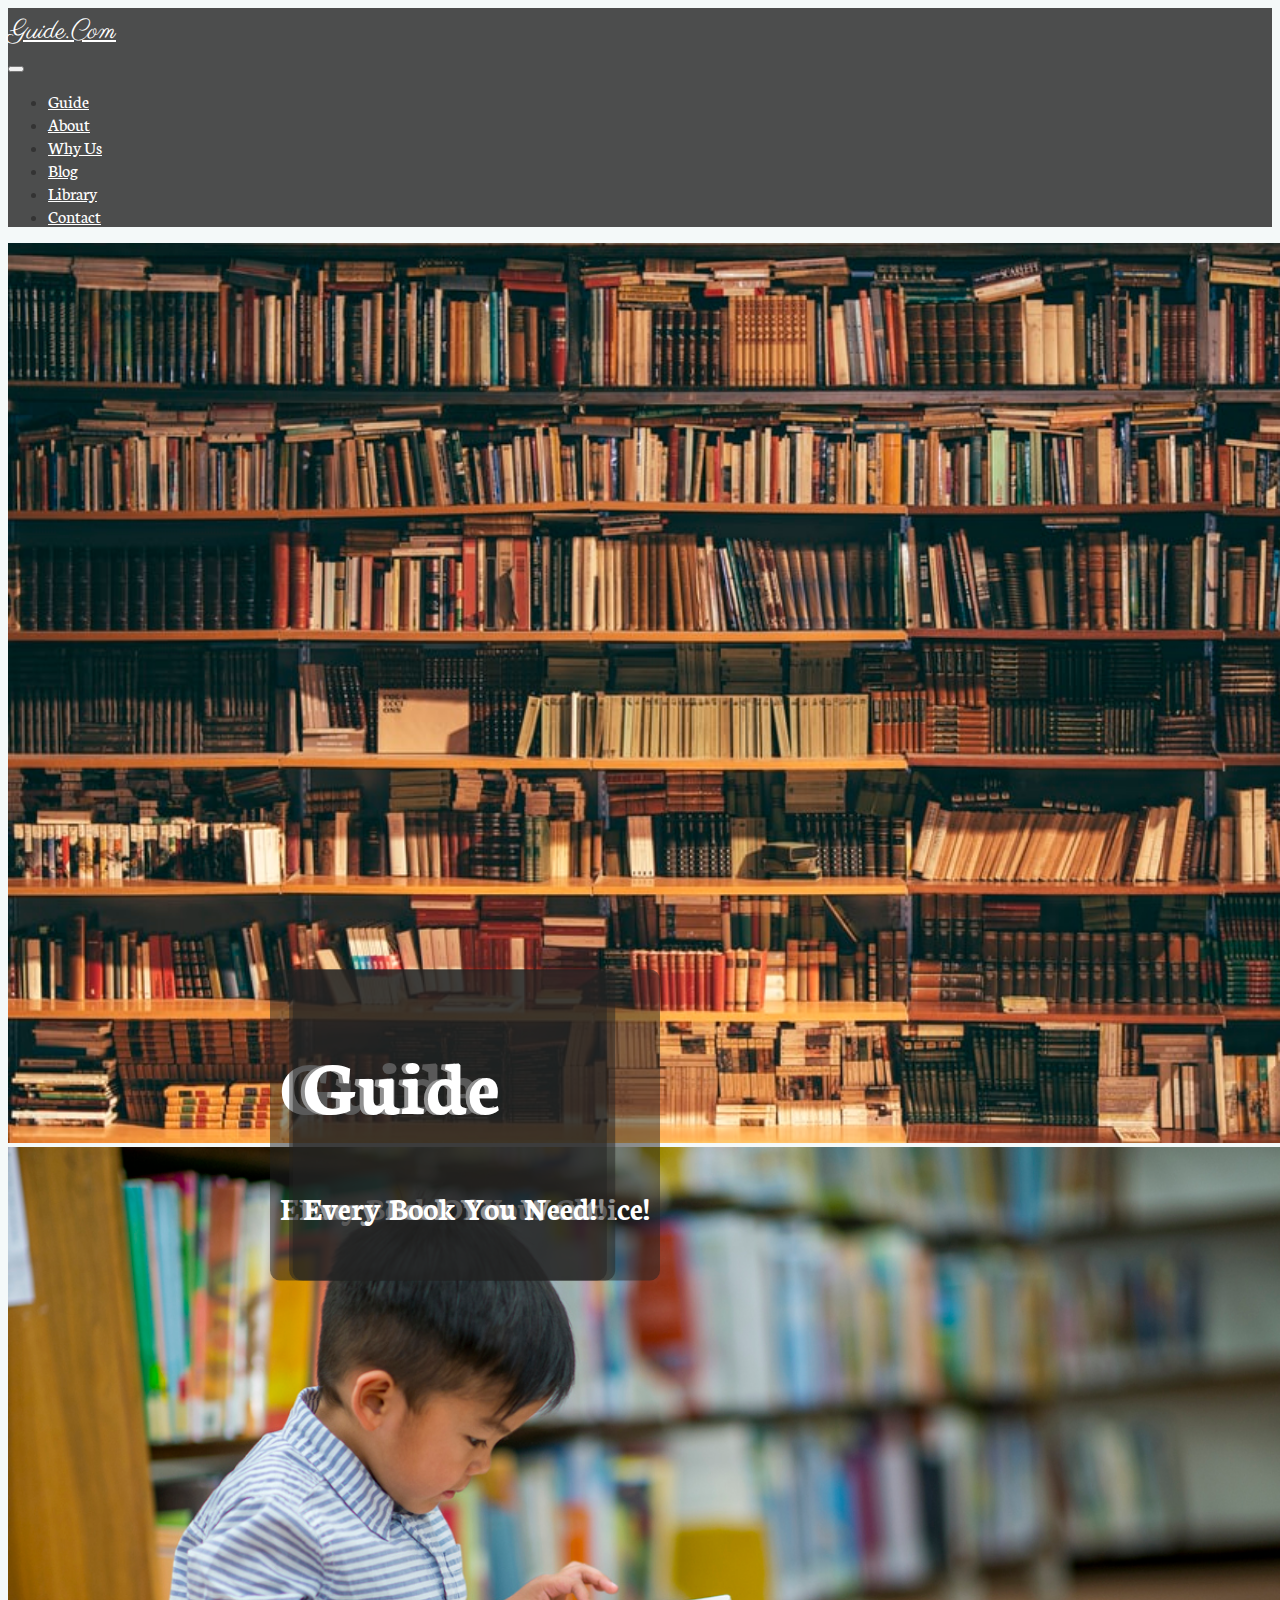
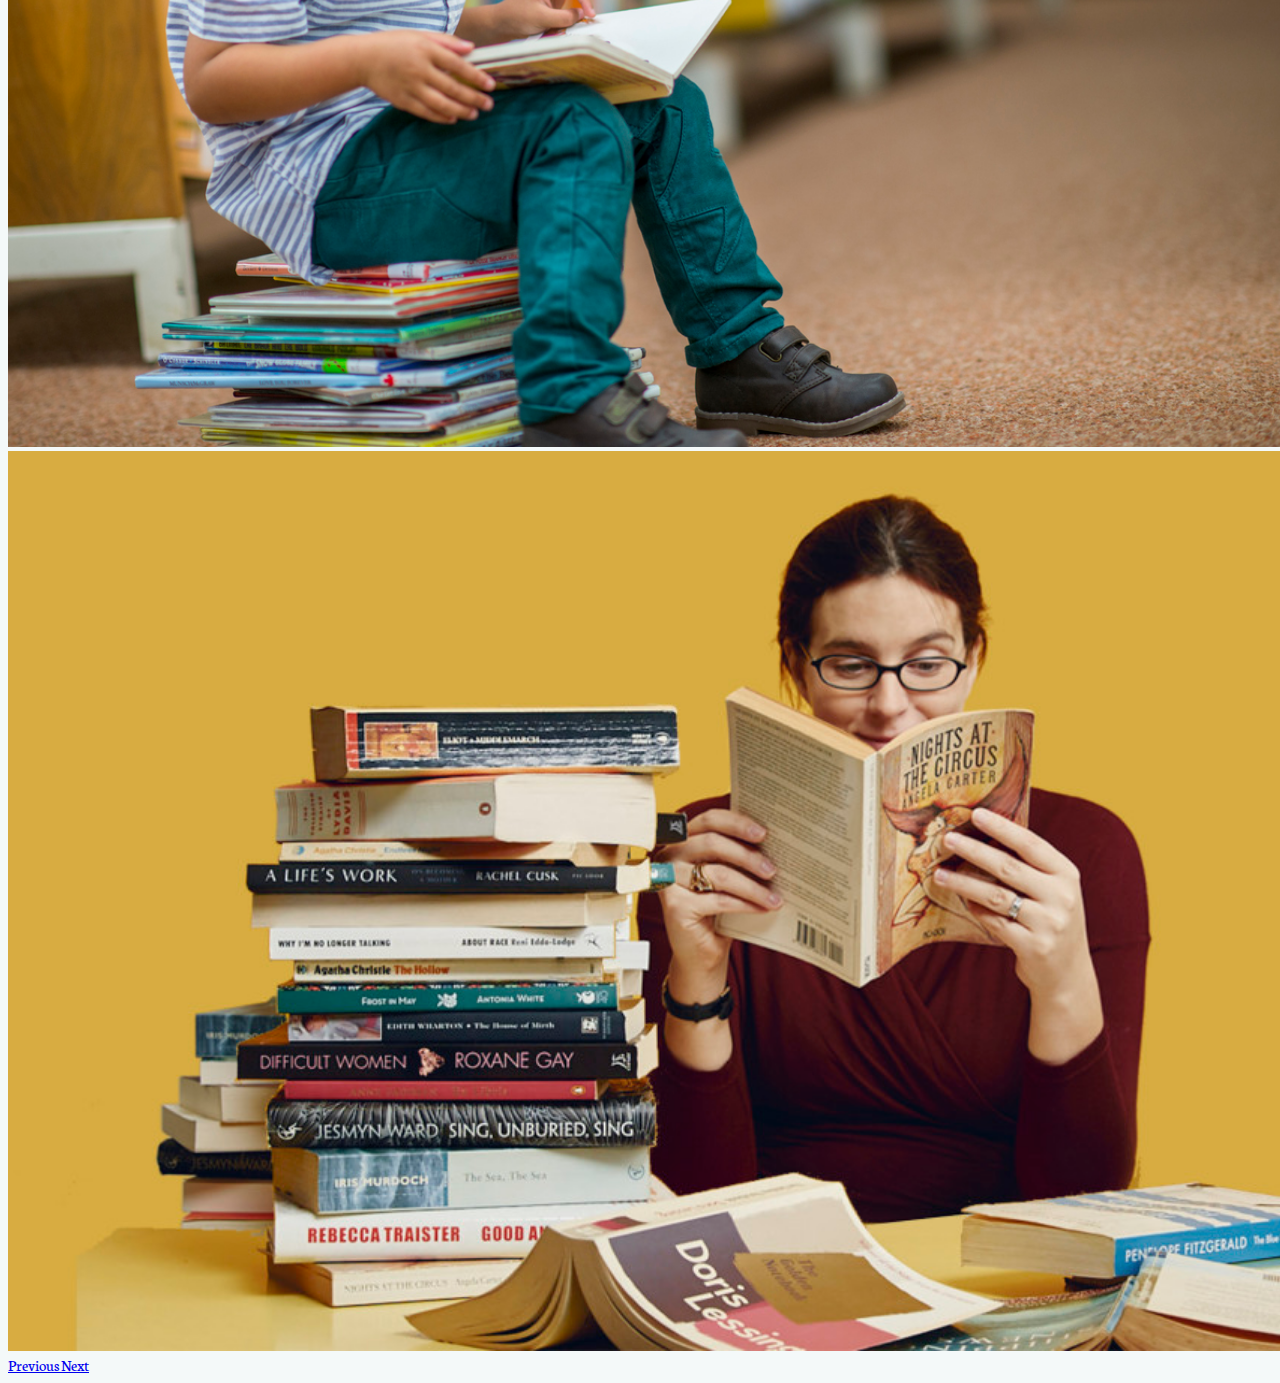
==== index.html @ 7a801024 "version 1" ====
<!DOCTYPE html>
<html lang="en">
<head>
    <meta charset="UTF-8">
    <meta http-equiv="X-UA-Compatible" content="IE=edge">
    <meta name="viewport" content="width=device-width, initial-scale=1.0">
    <title>Document</title>
    <!-- links -->
    <link rel="preconnect" href="https://fonts.gstatic.com">
    <link href="https://fonts.googleapis.com/css2?family=Neuton&family=Parisienne&display=swap" rel="stylesheet">
    <link rel="stylesheet" href="https://use.fontawesome.com/releases/v5.15.2/css/all.css" integrity="sha384-vSIIfh2YWi9wW0r9iZe7RJPrKwp6bG+s9QZMoITbCckVJqGCCRhc+ccxNcdpHuYu" crossorigin="anonymous">
    <link rel="stylesheet" href="https://stackpath.bootstrapcdn.com/bootstrap/4.1.3/css/bootstrap.min.css" integrity="sha384-MCw98/SFnGE8fJT3GXwEOngsV7Zt27NXFoaoApmYm81iuXoPkFOJwJ8ERdknLPMO" crossorigin="anonymous">
    <link rel="stylesheet" href="assets/css/style.css">
</head>
<body>
    
    <header>
        <!-- Image and text -->
        <nav class="navbar navbar-dark navbar-expand-lg fixed-top">
            <div class="container">
                <a class="navbar-brand m-auto show-menu" href="" data-id="home">
                    <!-- <img src="assets/images/logo.png" height="90px" class="d-inline-block align-top" alt=""> -->
                    <h2><i class="mr-2 fas fa-book-open"></i>Guide.Com</h2>
                </a>
                <button class="navbar-toggler" type="button" data-toggle="collapse" data-target="#navbarNav" aria-controls="navbarNav" aria-expanded="false" aria-label="Toggle navigation">
                    <span class="navbar-toggler-icon"></span>
                    </button>
                    <div class="collapse navbar-collapse" id="navbarNav">
                    <ul class="navbar-nav mr-0 ml-auto">
                        <li class="nav-item">
                            <a class="nav-link show-menu" href="#guide" data-id="guide">Guide</a>
                        </li>
                        <li class="nav-item">
                            <a class="nav-link show-menu" href="#about" data-id="about">About</a>
                        </li>
                        <li class="nav-item">
                            <a class="nav-link show-menu" href="#why-us" data-id="why-us">Why Us</a>
                        </li>
                        <li class="nav-item">
                            <a href="#blog" class="nav-link show-menu" data-id="blog">Blog</a>
                        </li>
                        <li class="nav-item">
                            <a class="nav-link show-menu" href="#library" data-id="library">Library</a>
                        </li>
                        <li class="nav-item">
                            <a class="nav-link show-menu" href="#contact" data-id="contact">Contact</a>
                        </li>
                    </ul>
                </div>
            </div>
        </nav>
    </header>

    <!-- carousel section -->

    <section class="carousel-section " id="home">
        <div id="carouselExampleControls" class="carousel slide" data-ride="carousel">
            <div class="carousel-inner">
              <div class="carousel-item active">
                <img class="d-block w-100" src="assets/images/carousel-img-1.jpg" alt="First slide">
                <div class="text">
                    <h1>Guide</h1>
                    <h4>Every Book Of Your Choice!</h4>
                </div>
              </div>
              <div class="carousel-item">
                <img class="d-block w-100" src="assets/images/carousel-img-2.jpg" alt="Second slide">
                <div class="text">
                    <h1>Guide</h1>
                    <h4>Every Book You Want!</h4>
                </div>
              </div>
              <div class="carousel-item">
                <img class="d-block w-100" src="assets/images/carousel-img-3.jpg" alt="Third slide">
                <div class="text">
                    <h1>Guide</h1>
                    <h4>Every Book You Need!</h4>
                </div>
              </div>
            </div>
            <a class="carousel-control-prev" href="#carouselExampleControls" role="button" data-slide="prev">
              <span class="carousel-control-prev-icon" aria-hidden="true"></span>
              <span class="sr-only">Previous</span>
            </a>
            <a class="carousel-control-next" href="#carouselExampleControls" role="button" data-slide="next">
              <span class="carousel-control-next-icon" aria-hidden="true"></span>
              <span class="sr-only">Next</span>
            </a>
          </div>
        
    </section>

    <!-- home section -->

    <section class="home-section hide section" id="guide">
        <div class="container">
            <div class="row">
                <div class="col-lg-6">
                    <div class="imgs-area">
                        <div class="background-img" style="background-image: url(assets/images/home.jpg);"></div>
                        <!-- <img class="logo-img w-100" src="assets/images/home.jpg" alt="">                         -->
                    </div>
                </div>
                <div class="col-lg-6 mt-4">
                    <div class="text-area">
                        <h1 class="heading">Guide.com</h1>
                        <p>Lorem ipsum dolor sit amet consectetur adipisicing elit. Sunt, quos. Quisquam voluptate doloribus, quasi optio iure saepe aperiam vel ratione?</p>
                        <ul>
                            <li><i class="fas fa-check"></i>Lorem ipsum dolor sit amet.</li>
                            <li><i class="fas fa-check"></i>Lorem ipsum dolor sit amet.</li>
                            <li><i class="fas fa-check"></i>Lorem ipsum dolor sit amet.</li>
                            <li><i class="fas fa-check"></i>Lorem ipsum dolor sit amet.</li>
                        </ul>    
                    </div>
                </div>
            </div>
        </div>
    </section>

    <!-- about section -->

    <section class="about-section hide section" id="about">
        <div class="container">
            <div class="row">
                <div class="col-lg-6 mt-4">
                    <div class="text-area">
                        <h1 class="heading">About Us</h1>
                        <p>Lorem ipsum dolor sit amet consectetur, adipisicing elit. Praesentium repellendus consequatur ipsum sit veniam sequi voluptates atque, velit dignissimos quam. Recusandae temporibus ad quos obcaecati dignissimos vero cum reiciendis voluptatibus repellat eligendi. Commodi, optio. Repudiandae magni iusto minus delectus blanditiis eius nobis fugiat nemo ducimus placeat, voluptate veritatis ullam eum!</p>
                        <!-- <div class="consider mt-5">
                            <h3>Things. Why you consider us!</h3>
                            <ul>
                                <li><i class="fas fa-check"></i>Lorem ipsum dolor sit amet.</li>
                                <li><i class="fas fa-check"></i>Lorem ipsum dolor sit amet.</li>
                                <li><i class="fas fa-check"></i>Lorem ipsum dolor sit amet.</li>
                                <li><i class="fas fa-check"></i>Lorem ipsum dolor sit amet.</li>
                            </ul>  
                        </div> -->
                    </div>
                </div>
                <div class="col-lg-6 mt-2">
                    <div class="imgs-area">
                        <div class="background-img" style="background-image: url(assets/images/home-img.jpg);"></div>
                    </div>
                </div>
            </div>
        </div>
    </section>

    <!-- consider section -->

    <section class="consider-section hide section" id="why-us">
        <div class="container">
            <h1 class="mb-5">Things. Why you consider us!!</h1>
            <div class="row">
                <div class="col-lg-4">
                    <div class="consider-card mb-5">
                        <div class="card-body">
                            <i class="far fa-comment fa-3x mb-4"></i>
                            <h2 class="card-title">Card title</h2>
                            <hr>
                            <p class="card-text">Lorem ipsum dolor sit amet consectetur adipisicing elit. Excepturi ex nisi est itaque deleniti officiis ullam eum, temporibus perspiciatis porro aspernatur adipisci neque. Unde laudantium aliquam, magni dignissimos, enim aspernatur maiores voluptatibus ab cum suscipit eveniet eius a recusandae in quidem nemo aperiam iusto nesciunt vitae. Beatae perferendis illo facilis eos, accusantium soluta modi adipisci facere. Maxime quasi nisi quam deleniti amet praesentium impedit, consequuntur culpa eligendi facilis ea numquam minima voluptates odio omnis? A itaque temporibus, eveniet assumenda dolor sint consectetur corporis saepe corrupti ullam fugit distinctio provident. Obcaecati soluta explicabo fuga nisi eaque quia voluptatem assumenda beatae necessitatibus?</p>
                        </div>
                    </div>
                </div>
                <div class="col-lg-4">
                    <div class="consider-card mb-5">
                        <div class="card-body">
                            <i class="far fa-comment fa-3x mb-4"></i>
                            <h2 class="card-title">Card title</h2>
                            <hr>
                            <p class="card-text">Lorem ipsum dolor sit, amet consectetur adipisicing elit. Iusto provident corporis, eius soluta velit harum aspernatur eos magnam! Enim unde accusantium exercitationem architecto ducimus labore eligendi. Veniam quidem atque blanditiis? Sit amet cum accusamus est impedit corrupti, corporis illum fugit consequatur architecto perspiciatis eligendi harum voluptate odit voluptatem provident! Vero amet est, iure quidem iusto sed excepturi. Temporibus, tenetur exercitationem? Tempora at dicta corporis praesentium alias non dolore aperiam nobis.</p>
                        </div>
                    </div>
                </div>
                <div class="col-lg-4">
                    <div class="consider-card mb-5">
                        <div class="card-body">
                            <i class="far fa-comment fa-3x mb-4"></i>
                            <h2>Card title</h2>
                            <hr>
                            <p >Lorem ipsum dolor sit amet consectetur adipisicing elit. Voluptas error delectus veritatis dolor ipsam aliquam mollitia asperiores omnis unde fugiat, aliquid blanditiis saepe, totam corrupti eaque corporis illo sit ea deserunt facilis expedita laborum sapiente quisquam! Maxime distinctio, reiciendis modi illo eos quo obcaecati? Saepe distinctio pariatur obcaecati nobis voluptates?</p>
                        </div>
                    </div>
                </div>
            </div>
        </div>
    </section>

    <!-- blog section -->

    <section class="blog-section hide section" id="blog">
        <div class="container">
            <h1>Blogs</h1>
            <div class="card mb-3">
                <div class="d-flex p-3">
                    <div class="img">
                        <div class="bg-img w-100" style="background-image: url(assets/images/carousel-img-1.jpg); height: 150px;"></div>
                    </div>
                    <div class="text">
                        <h3 class="card-title">Special title treatment</h3>
                        <p class="card-text">With supporting text below as a natural lead-in to additional content.</p>
                        <a href="single-blog.html" class="btn">Read More</a>
                    </div>
                </div>
                <div class="card-footer text-muted text-center">
                    2 days ago
                </div>
            </div>
            <div class="card mb-3">
                <div class="d-flex p-3">
                    <div class="img">
                        <div class="bg-img w-100" style="background-image: url(assets/images/carousel-img-1.jpg); height: 150px;"></div>
                    </div>
                    <div class="text">
                        <h3 class="card-title">Special title treatment</h3>
                        <p class="card-text">With supporting text below as a natural lead-in to additional content.</p>
                        <a href="single-blog.html" class="btn">Read More</a>
                    </div>
                </div>
                <div class="card-footer text-muted text-center">
                    2 days ago
                </div>
            </div>
            <div class="card mb-3">
                <div class="d-flex p-3">
                    <div class="img">
                        <div class="bg-img w-100" style="background-image: url(assets/images/carousel-img-1.jpg); height: 150px;"></div>
                    </div>
                    <div class="text">
                        <h3 class="card-title">Special title treatment</h3>
                        <p class="card-text">With supporting text below as a natural lead-in to additional content.</p>
                        <a href="single-blog.html" class="btn">Read More</a>
                    </div>
                </div>
                <div class="card-footer text-muted text-center">
                    2 days ago
                </div>
            </div>
            <div class="rm-btn text-right w-100">
                <a href="blog.html" class="btn">Read More</a>
            </div>
        </div>
    </section>

    <!-- libarary section -->

    <section class="library-section hide section" id="library">
        <div class="container">
            <div class="text-center heading">
                <h1>Library</h1>
            </div>
            <div class="row">
                <div class="w-100 col-12 text-right">
                    <div class="w-50 d-flex search ml-auto mr-0 mb-3">
                        <input class="ml-auto" type="text">
                        <button class="btn"><i class="fas fa-search"></i></button>
                    </div>
                </div>
                <div class="col-lg-4 col-md-6 mb-4">
                    <div class="card-book card">
                        <div class="bg-img w-100" style="background-image: url(assets/images/book-1.jpg);"></div>
                        <hr>
                        <div class="book-text">
                            <h3 class="book-title">Book Title</h3>
                            <p class="book-description">Lorem ipsum, dolor sit amet consectetur adipisicing elit. Atque, maxime!</p>
                            <a href="" class="btn book-btn w-100">Read Book</a>
                        </div>
                    </div>
                </div>
                <div class="col-lg-4 col-md-6 mb-4">
                    <div class="card-book card">
                        <div class="bg-img w-100" style="background-image: url(assets/images/book-1.jpg);"></div>
                        <hr>
                        <div class="book-text">
                            <h3 class="book-title">Book Title</h3>
                            <p class="book-description">Lorem ipsum, dolor sit amet consectetur adipisicing elit. Atque, maxime!</p>
                            <a href="" class="btn book-btn w-100">Read Book</a>
                        </div>
                    </div>
                </div>
                <div class="col-lg-4 col-md-6 mb-4">
                    <div class="card-book card">
                        <div class="bg-img w-100" style="background-image: url(assets/images/book-1.jpg);"></div>
                        <hr>
                        <div class="book-text">
                            <h3 class="book-title">Book Title</h3>
                            <p class="book-description">Lorem ipsum, dolor sit amet consectetur adipisicing elit. Atque, maxime!</p>
                            <a href="" class="btn book-btn w-100">Read Book</a>
                        </div>
                    </div>
                </div>
                <div class="col-lg-4 col-md-6 mb-4">
                    <div class="card-book card">
                        <div class="bg-img w-100" style="background-image: url(assets/images/book-1.jpg);"></div>
                        <hr>
                        <div class="book-text">
                            <h3 class="book-title">Book Title</h3>
                            <p class="book-description">Lorem ipsum, dolor sit amet consectetur adipisicing elit. Atque, maxime!</p>
                            <a href="" class="btn book-btn w-100">Read Book</a>
                        </div>
                    </div>
                </div>
                <div class="col-lg-4 col-md-6 mb-4">
                    <div class="card-book card">
                        <div class="bg-img w-100" style="background-image: url(assets/images/book-1.jpg);"></div>
                        <hr>
                        <div class="book-text">
                            <h3 class="book-title">Book Title</h3>
                            <p class="book-description">Lorem ipsum, dolor sit amet consectetur adipisicing elit. Atque, maxime!</p>
                            <a href="" class="btn book-btn w-100">Read Book</a>
                        </div>
                    </div>
                </div>
                <div class="col-lg-4 col-md-6 mb-4">
                    <div class="card-book card">
                        <div class="bg-img w-100" style="background-image: url(assets/images/book-1.jpg);"></div>
                        <hr>
                        <div class="book-text">
                            <h3 class="book-title">Book Title</h3>
                            <p class="book-description">Lorem ipsum, dolor sit amet consectetur adipisicing elit. Atque, maxime!</p>
                            <a href="" class="btn book-btn w-100">Read Book</a>
                        </div>
                    </div>
                </div>
                <div class="col-lg-4 col-md-6 mb-4">
                    <div class="card-book card">
                        <div class="bg-img w-100" style="background-image: url(assets/images/book-1.jpg);"></div>
                        <hr>
                        <div class="book-text">
                            <h3 class="book-title">Book Title</h3>
                            <p class="book-description">Lorem ipsum, dolor sit amet consectetur adipisicing elit. Atque, maxime!</p>
                            <a href="" class="btn book-btn w-100">Read Book</a>
                        </div>
                    </div>
                </div>
                <div class="col-lg-4 col-md-6 mb-4">
                    <div class="card-book card">
                        <div class="bg-img w-100" style="background-image: url(assets/images/book-1.jpg);"></div>
                        <hr>
                        <div class="book-text">
                            <h3 class="book-title">Book Title</h3>
                            <p class="book-description">Lorem ipsum, dolor sit amet consectetur adipisicing elit. Atque, maxime!</p>
                            <a href="" class="btn book-btn w-100">Read Book</a>
                        </div>
                    </div>
                </div>
                <div class="col-lg-4 col-md-6 mb-4">
                    <div class="card-book card">
                        <div class="bg-img w-100" style="background-image: url(assets/images/book-1.jpg);"></div>
                        <hr>
                        <div class="book-text">
                            <h3 class="book-title">Book Title</h3>
                            <p class="book-description">Lorem ipsum, dolor sit amet consectetur adipisicing elit. Atque, maxime!</p>
                            <a href="" class="btn book-btn w-100">Read Book</a>
                        </div>
                    </div>
                </div>
            </div>
        </div>
    </section>

    <section class="contact-section hide section" id="contact">
        <div class="container">
            <div class="text-center">
                <h1>Contact Us</h1>
                <p class="asap">We will get back to you ASAP!</p>
            </div>
            <div class="row">
                <div class="col-lg-6 mt-5">
                    <div class="mydetails">
                        <ul>
                            <li>
                                <p>Guide.com is a online platform for students to get knowledge of thier selected subject!</p>
                            </li>
                            <li>
                                <i class="fas fa-envelope"></i><p>info@guide.com</p>
                            </li>
                            <li>
                                <i class="fab fa-whatsapp"></i><p>123456789</p>
                            </li>
                            <li>
                                <i class="fas fa-map-marker-alt"></i><p>Unit No: 04 , Latifabad Hyderabad , Sindh</p>
                            </li>
                        </ul>
                        <div class="socials d-flex">
                            <a href=""><i class="fab fa-facebook-square fa-2x"></i></a>
                            <a href=""><i class="fab fa-twitter-square fa-2x"></i></a>
                            <a href=""><i class="fab fa-instagram-square fa-2x"></i></a>
                        </div>
                    </div>
                </div>
                <div class="col-lg-6 mt-5">
                    <div class="contact-form">
                        <h2 class="text-center">
                            Contact Form
                        </h2>
                        <form action="">
                            <div class="row">
                                <div class="col-lg-12 col-md-12 mt-4">
                                    <input class="w-100" name="full-name" placeholder="Enter Your Full Name" type="text">
                                </div>
                                <div class="col-lg-12 col-md-12 mt-4">
                                    <input type="email" name="email" placeholder="Enter Your Email Adrress" class="w-100" required>
                                </div>
                                <div class="col-lg-12 col-md-12 mt-4">
                                    <textarea placeholder="Enter Your Message" name="" class="w-100" rows="5"></textarea>
                                </div>
                                <div class="col-lg-12 col-md-12 mt-2">
                                    <button class="btn w-100">
                                        SUBMIT
                                    </button>
                                </div>
                            </div>
                        </form>
                    </div>
                </div>
            </div>
        </div>
    </section>



    
    <script src="https://code.jquery.com/jquery-3.3.1.slim.min.js" integrity="sha384-q8i/X+965DzO0rT7abK41JStQIAqVgRVzpbzo5smXKp4YfRvH+8abtTE1Pi6jizo" crossorigin="anonymous"></script>
    <script src="https://cdnjs.cloudflare.com/ajax/libs/popper.js/1.14.3/umd/popper.min.js" integrity="sha384-ZMP7rVo3mIykV+2+9J3UJ46jBk0WLaUAdn689aCwoqbBJiSnjAK/l8WvCWPIPm49" crossorigin="anonymous"></script>
    <script src="https://stackpath.bootstrapcdn.com/bootstrap/4.1.3/js/bootstrap.min.js" integrity="sha384-ChfqqxuZUCnJSK3+MXmPNIyE6ZbWh2IMqE241rYiqJxyMiZ6OW/JmZQ5stwEULTy" crossorigin="anonymous"></script>
    <script src="assets/js/app.js"></script>
</body>
</html>
---- assets/css/style.css ----
body{
    background-color: #f4f9f9;
    font-family: 'Neuton', serif;
    color: #333;
}

.carousel{
    animation-name: section;
    animation-duration: 2s;
}

.section{
    padding: 9% 0;
    animation-name: section;
    animation-duration: 2s;
}

@keyframes section{
    from{
        opacity: 0;
    }
    to{
        opacity: 1;
    }
}

.hide{
    display: none!important;
    opacity: 0;
}

.show{
    display: block;
}

/* header */

header nav{
    background-color: rgba(34, 34, 34, 0.8);
}

header nav a {
    font-size: 18px;
    color: #fff!important;
}

header nav h2{
    font-weight: 500;
    font-family: 'Parisienne', cursive;
    margin: 0;
    padding-top: 5px;
}

header .navbar-expand-lg .navbar-nav .nav-link{
    margin-right: 2rem!important;
}


/* carousel section */

.carousel-section{
    position: relative;
    margin-top: 0!important;
}

.carousel-section img{
    height: 100vh;
}

.carousel-section .text{
    position: absolute;
    z-index: 1;
    top: 30%;
    left: 30%;
    color: #fff;
    transform: translate(-30% , -30%);
    padding: 10px;
    background-color: rgba(34, 34, 34, 0.5);
    border-radius: 10px;
}

.carousel-section .text h1{
    font-size: 5rem;
    font-weight: bold;
}

.carousel-section h4{
    font-size: 2rem;
}

/* home section */

.home-section{
    position: relative;
}

.home-section .background-img{
    background-size: 150%;
    background-position: center;
    background-repeat: no-repeat;
    height: 400px;
    width: 100%;
    border: transparent;
    border-radius: 10px;
    transition: background-size 2s;
}

.home-section .background-img:hover{
    background-size: 200%;
}

.home-section h1{
    font-size: 5rem;
    font-weight: bold;
    margin-bottom: 30px;
}

.home-section P{
    font-size: 18px;
    line-height: 1.5;
    /* font-weight: 600; */
}

.home-section ul{
    margin-top: 50px;
    padding: 0;
    list-style-type: none;
}

.home-section i{
    color: #0e49b5;
    padding-right: 10px;
}

.home-section ul li{
    font-size: 16px;
    font-weight: 700;
    color: #333;
}

/* about section */

.about-section{
    position: relative;
}

.about-section h1{
    font-size: 4rem;
    font-weight: bold;
    margin-bottom: 30px;
}

.about-section P{
    font-size: 18px;
    line-height: 1.5;
    /* font-weight: 600; */
}

.about-section ul{
    margin-top: 50px;
    padding: 0;
    list-style-type: none;
}

.about-section i{
    color: #0e49b5;
    padding-right: 10px;
}

.about-section ul li{
    font-size: 16px;
    font-weight: 700;
    color: #333;
}
  
.about-section .background-img{
    background-size: 100%;
    background-position: center;
    background-repeat: no-repeat;
    height: 400px;
    width: 100%;
    border: transparent;
    border-radius: 10px;
    transition: background-size 2s;
}

.about-section .background-img:hover{
    background-size: 150%;
}

/* consider section */

.consider-section h1{
    font-weight: bold;
}

.consider-section .consider-card{
    /* background-color: rgba(0, 0, 0, 0.5); */
    background-color: #fff;
    /* box-shadow: 5px 15px #ddd; */
    box-shadow: 5px 10px 10px #ddd;
    border-radius: 10px;
}

.consider-section h2{
    font-weight: bold;
}

.consider-section hr{
    border: none;
    border-bottom: 2px solid #ddd;
}

.consider-section p{
    font-size: 18px;
    font-weight: 300!important;
    line-height: 24px;
    height: 300px;
    overflow-y: auto;
    margin: 0;
    padding-bottom: 20px;
}

.consider-section p::-webkit-scrollbar {
    width: 5px
}

.consider-section p::-webkit-scrollbar-thumb {
    background-color: #ddd; 
}

/* blog section */

.blog-section h1{
    font-size: 4rem;
    font-weight: bold;
    margin-bottom: 30px;
}

.blog-section .img{
    width: 250px;
    margin: auto;
    margin-left: 0;
    margin-right: 20px;
}

.blog-section .img .bg-img{
    background-size: 100%;
    border-radius: 10px;
}

.blog-section a{
    padding: 10px;
    color: #fff;
    background-color: #9e7540;
    transition: all 1s;
    font-weight: 500;
    font-size: 16px;
    border: 1px solid #9e7540;
    box-shadow: 5px 7px 10px #ddd;
}

/* library section */

.library-section h1{
    font-size: 4rem;
    font-weight: bold;
    margin-bottom: 30px;
}

.library-section .search{
    width: fit-content;
    position: relative;
}

.library-section .search input{
    padding: 6px;
    background-color: #fff;
    background-repeat: no-repeat;
    border: 1px solid;
    border-color: #ddd;
    border-radius: 10px;
    background-size: 0 100%;
    width: 25%;
    transition: width 1s;
}

.library-section .search input:focus{
    outline: none;
    width: 100%;
}

.library-section .search button{
    position: absolute;
    background: transparent;
    right: 0;
    top: 0;
}

.library-section .card-book{
    padding: 10px;
    box-shadow: 5px 15px 15px #ddd;
    border-radius: 10px;
}

.library-section .bg-img{
    /* background-image: url(../images/book-1.jpg); */
    background-size: 100%;
    background-position: center;
    background-repeat: no-repeat;
    height: 450px;
}

.library-section .bg-img:hover{
    -webkit-animation: flash 1.5s;
    animation: flash 1.5s;
}

@-webkit-keyframes flash {
	0% {
		opacity: .4;
	}
	100% {
		opacity: 1;
	}
}
@keyframes flash {
	0% {
		opacity: .4;
	}
	100% {
		opacity: 1;
	}
}

.library-section .book-text h3{
    font-size: 2rem;
}

.library-section .book-text p{
    text-align: justify;
    font-size: 18px;
}

.library-section .book-text a{
    padding: 10px;
    color: #fff;
    background-color: #9e7540;
    transition: all 1s;
    font-weight: 500;
    font-size: 16px;
    border: 1px solid #9e7540;
    box-shadow: 5px 7px 10px #ddd;
}

.library-section .book-text a:hover{
    box-shadow: 5px 7px 50px 20px #ddd;
}

/* contact  section*/

.contact-section h1{
    font-size: 4rem;
    font-weight: bold;
    margin-bottom: 10px;
}

.contact-section .asap{
    font-size: 2rem;
    margin-top: 0;
    font-weight: 400;
}

.contact-section .mydetails{
    padding: 10px;
    background-color: #fff;
    box-shadow: 5px 10px 25px 10px #ddd;
    border-radius: 10px;
    font-size: 24px;
}

.contact-section .mydetails ul li{
    display: flex;
    list-style: disc;
    line-height: 1.8;
}

.contact-section .mydetails ul li i{
    margin: auto 0;
    padding-right: 10px;
}

.contact-section .mydetails ul li p{
    margin: auto 0;
}

.contact-section .mydetails .socials{
    width: fit-content;
    margin-right: 0;
    margin-left: auto;
}

.contact-section .mydetails .socials a{
    color: #333;
    margin-right: 10px;
}

.contact-section .mydetails .socials a i{
    box-shadow: 0 0 0 #fff;
    transition: all 1s;
}

.contact-section .mydetails .socials a i:hover{
    box-shadow: 2px 7px 10px #333;
}

.contact-section .contact-form{
    padding: 10px;
    background-color: #fff;
    box-shadow: 5px 10px 25px 10px #ddd;
    border-radius: 10px;
    font-size: 18px;
}

.contact-form h2{
    font-weight: bold;
    color: #333;
    text-shadow: 2px 5px 10px #ddd;
}

.contact-section .contact-form label{
    padding: 3px 0 3px 5px;
}

.contact-section .contact-form input , .contact-section .contact-form textarea{
    padding: 10px 0 5px 15px;
    background: linear-gradient(to right , #ddd , #fff);
    background-color: transparent;
    background-repeat: no-repeat;
    border: 1px solid;
    border-color: #ddd;
    border-radius: 10px;
    background-size: 0 100%;
    transition: background-size 1s 0s;
    font-size: 22px;
} 

.contact-section .contact-form input:focus , .contact-section .contact-form textarea:focus{
    outline: none;
    background-size: 100% 100%;
}

.contact-form button{
    padding: 5px 0;
    letter-spacing: 2;
    color: #333;
    font-size: 18px;
    font-weight: bold;
    border: transparent;
    border-radius: 10px;
    background: linear-gradient(to right , #f4f9f9 , #fff);
    background-color: #f4f9f9;
    background-size: 0 100%;
    background-repeat: no-repeat;
    transition: background-size 1s 0s;
}
.contact-form button:hover{
    background-size: 100% 100%;
}

/* single blog page */

.single-blog-section .blog-image img{
    height: 75vh;
}

.single-blog-section .blog-text h1{
    font-size: 4rem;
    font-weight: bold;
    margin-bottom: 10px;
}

.single-blog-section .blog-text p{
    font-size: 20px;
    line-height: 1.8;
    font-weight: 400;
}

.single-blog-section .comment-section h1{
    font-size: 3rem;
    font-weight: bold;
    margin-bottom: 30px;
}

.single-blog-section .comment-section .single-comment , .single-blog-section .comment-section .write-comment{
    background-color: #fff;
    border-radius: 10px;
    box-shadow: 5px 15px 10px #ddd;
    padding: 30px;
}

.single-blog-section .comment-section .single-comment .user-name p{
    font-size: 18px;
    font-weight: 600;
    margin: auto 0;
}

.single-blog-section .comment-section .single-comment .user-name .name{
    color: #9e7540;
}

.single-blog-section .comment-section .single-comment .comment-date{
    color: #9e7540;
    margin-left: 50px;
}

.single-blog-section .comment-section .single-comment .reply{
    width: fit-content;
}

.single-blog-section .comment-section .single-comment .reply-btn{
    color: #9e7540;
    background: transparent;
    font-size: 18px;
    padding: 0;
}

.single-blog-section .comment-section .single-comment .reply .underline{
    width: 5px;
    height: 2px;
    background-color: #9e7540;
    transition: width 1s;
}

.single-blog-section .comment-section .single-comment .reply:hover .underline{
    width: 100%;
}

.single-blog-section .comment-section .write-comment .label{
    padding: 3px 0 3px 5px;
    font-weight: bold;
    font-size: 14px;
}

.single-blog-section .comment-section .write-comment input , .single-blog-section .comment-section .write-comment textarea{
    padding: 10px 0 5px 15px;
    background: linear-gradient(to right , #ddd , #fff);
    background-color: transparent;
    background-repeat: no-repeat;
    border: 1px solid;
    border-color: #ddd;
    border-radius: 10px;
    background-size: 0 100%;
    transition: background-size 1s 0s;
    font-size: 22px;
} 

.single-blog-section .comment-section .write-comment input:focus , .single-blog-section .comment-section .write-comment textarea:focus{
    outline: none;
    background-size: 100% 100%;
}

.write-comment button{
    padding: 10px;
    letter-spacing: 2;
    color: #fff;
    font-size: 18px;
    font-weight: bold;
    border: transparent;
    border-radius: 10px;
    background: linear-gradient(to right , #9e7540, #333);
    background-color: #9e7540;
    background-size: 0 100%;
    background-repeat: no-repeat;
    transition: background-size 0.5s 0s;
}
.write-comment button:hover{
    background-size: 100% 100%;
}
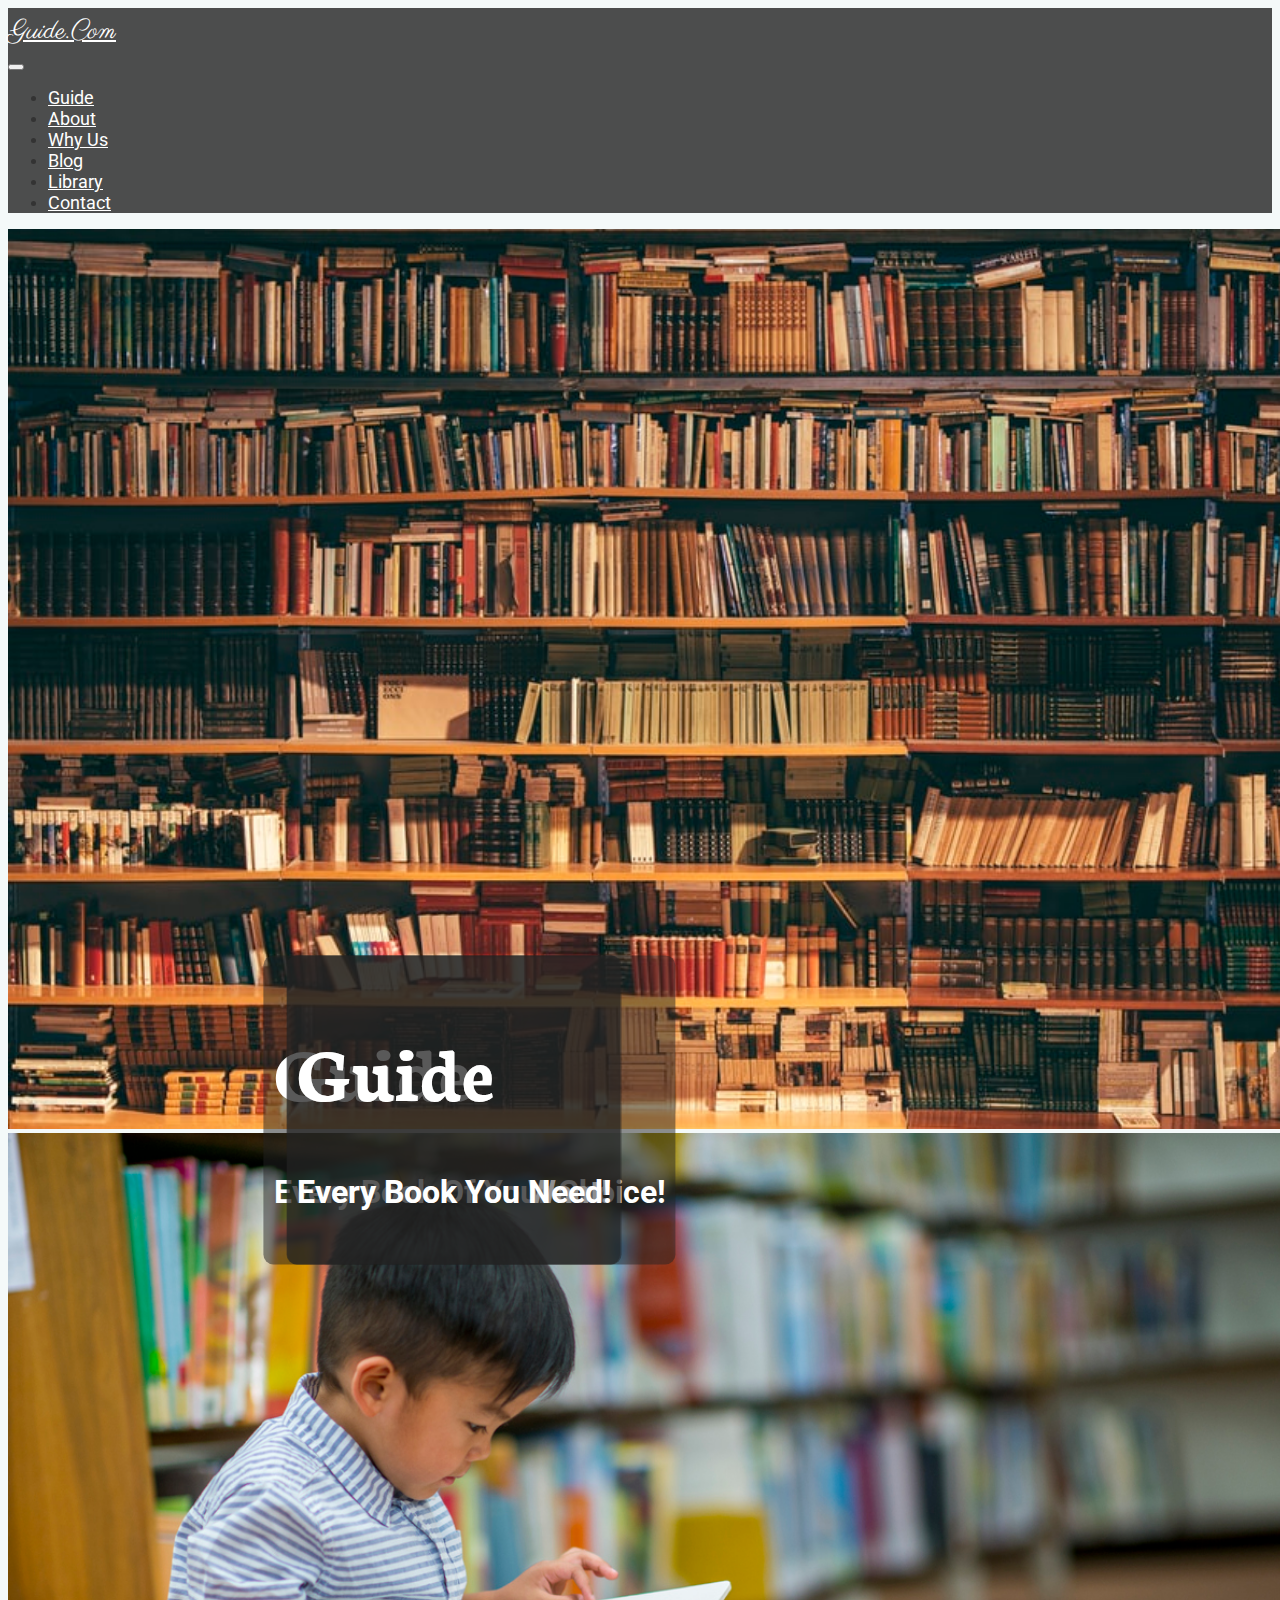
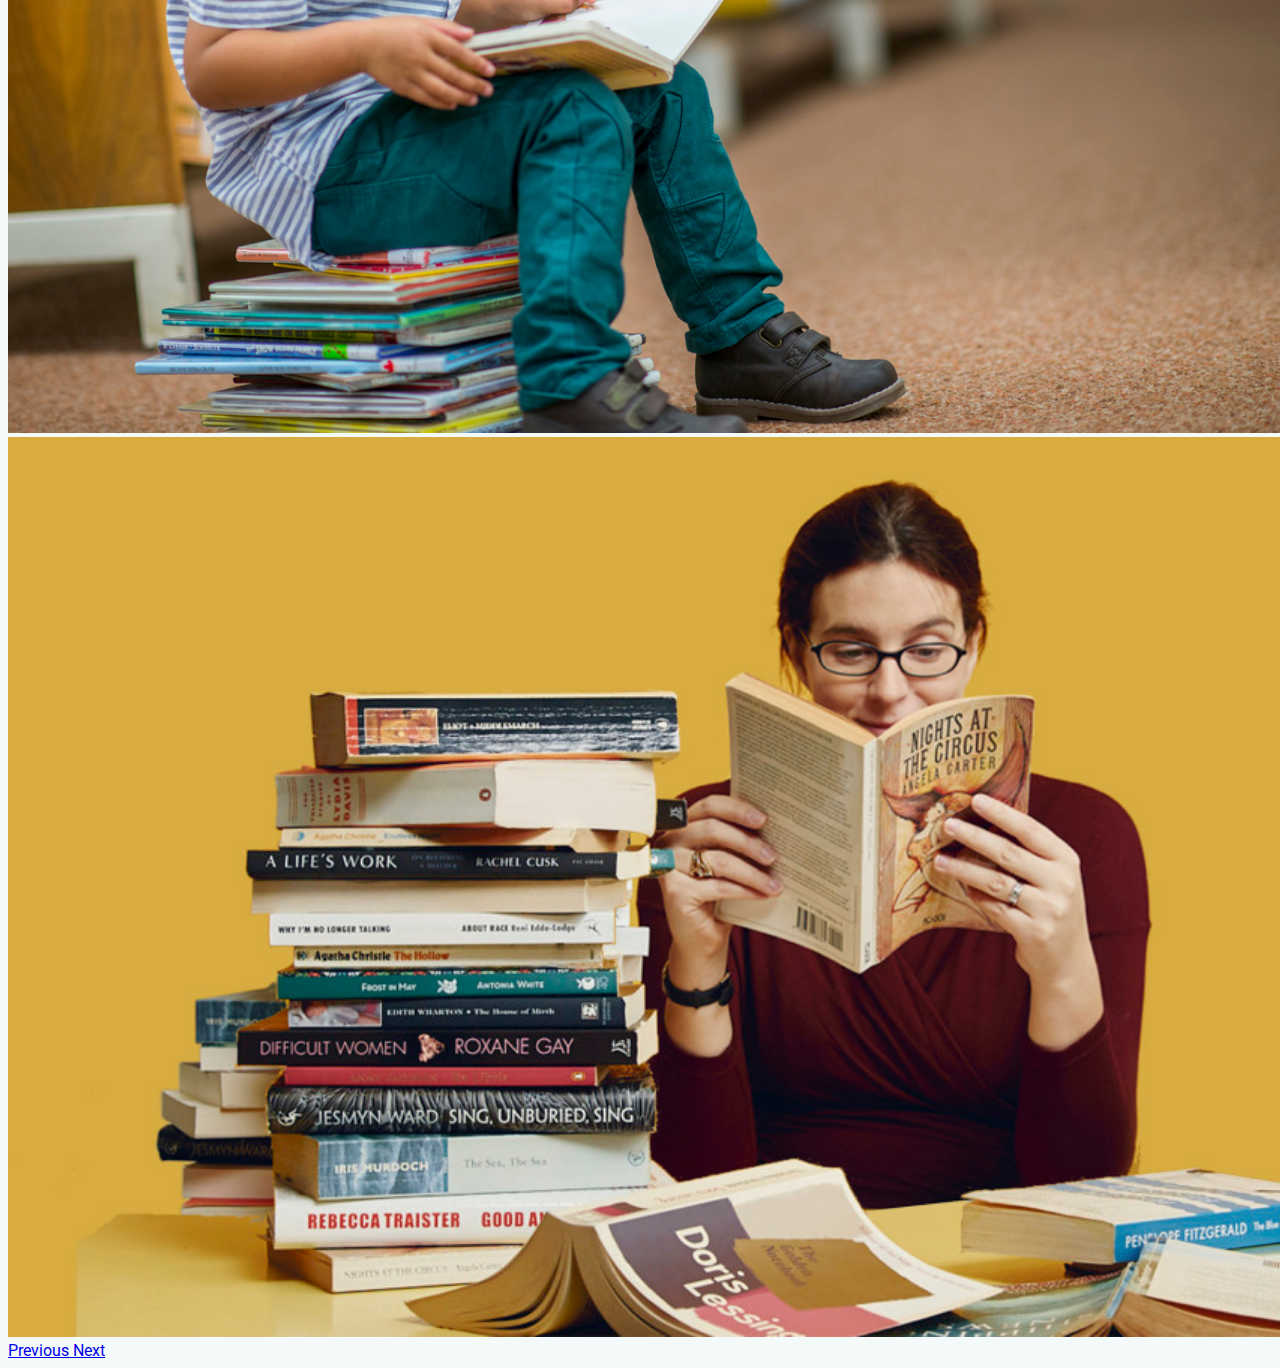
==== commit 1383710f: "jquery changes" ====
--- a/index.html
+++ b/index.html
@@ -4,9 +4,10 @@
     <meta charset="UTF-8">
     <meta http-equiv="X-UA-Compatible" content="IE=edge">
     <meta name="viewport" content="width=device-width, initial-scale=1.0">
-    <title>Document</title>
+    <title>Guide</title>
     <!-- links -->
     <link rel="preconnect" href="https://fonts.gstatic.com">
+    <link href="https://fonts.googleapis.com/css2?family=Roboto&display=swap" rel="stylesheet">
     <link href="https://fonts.googleapis.com/css2?family=Neuton&family=Parisienne&display=swap" rel="stylesheet">
     <link rel="stylesheet" href="https://use.fontawesome.com/releases/v5.15.2/css/all.css" integrity="sha384-vSIIfh2YWi9wW0r9iZe7RJPrKwp6bG+s9QZMoITbCckVJqGCCRhc+ccxNcdpHuYu" crossorigin="anonymous">
     <link rel="stylesheet" href="https://stackpath.bootstrapcdn.com/bootstrap/4.1.3/css/bootstrap.min.css" integrity="sha384-MCw98/SFnGE8fJT3GXwEOngsV7Zt27NXFoaoApmYm81iuXoPkFOJwJ8ERdknLPMO" crossorigin="anonymous">
@@ -18,7 +19,7 @@
         <!-- Image and text -->
         <nav class="navbar navbar-dark navbar-expand-lg fixed-top">
             <div class="container">
-                <a class="navbar-brand m-auto show-menu" href="" data-id="home">
+                <a class="navbar-brand m-auto show-menu" href="#home" data-id="home">
                     <!-- <img src="assets/images/logo.png" height="90px" class="d-inline-block align-top" alt=""> -->
                     <h2><i class="mr-2 fas fa-book-open"></i>Guide.Com</h2>
                 </a>
@@ -59,21 +60,21 @@
               <div class="carousel-item active">
                 <img class="d-block w-100" src="assets/images/carousel-img-1.jpg" alt="First slide">
                 <div class="text">
-                    <h1>Guide</h1>
+                    <h1 class="heading">Guide</h1>
                     <h4>Every Book Of Your Choice!</h4>
                 </div>
               </div>
               <div class="carousel-item">
                 <img class="d-block w-100" src="assets/images/carousel-img-2.jpg" alt="Second slide">
                 <div class="text">
-                    <h1>Guide</h1>
+                    <h1 class="heading">Guide</h1>
                     <h4>Every Book You Want!</h4>
                 </div>
               </div>
               <div class="carousel-item">
                 <img class="d-block w-100" src="assets/images/carousel-img-3.jpg" alt="Third slide">
                 <div class="text">
-                    <h1>Guide</h1>
+                    <h1 class="heading">Guide</h1>
                     <h4>Every Book You Need!</h4>
                 </div>
               </div>
@@ -92,25 +93,25 @@
 
     <!-- home section -->
 
-    <section class="home-section hide section" id="guide">
+    <section class="home-section display-hide section" id="guide">
         <div class="container">
             <div class="row">
                 <div class="col-lg-6">
                     <div class="imgs-area">
-                        <div class="background-img" style="background-image: url(assets/images/home.jpg);"></div>
+                        <div class="guide-img background-img"></div>
                         <!-- <img class="logo-img w-100" src="assets/images/home.jpg" alt="">                         -->
                     </div>
                 </div>
                 <div class="col-lg-6 mt-4">
                     <div class="text-area">
-                        <h1 class="heading">Guide.com</h1>
-                        <p>Lorem ipsum dolor sit amet consectetur adipisicing elit. Sunt, quos. Quisquam voluptate doloribus, quasi optio iure saepe aperiam vel ratione?</p>
-                        <ul>
-                            <li><i class="fas fa-check"></i>Lorem ipsum dolor sit amet.</li>
-                            <li><i class="fas fa-check"></i>Lorem ipsum dolor sit amet.</li>
-                            <li><i class="fas fa-check"></i>Lorem ipsum dolor sit amet.</li>
-                            <li><i class="fas fa-check"></i>Lorem ipsum dolor sit amet.</li>
-                        </ul>    
+                        <h1 class="heading guide-heading"></h1>
+                        <p class="guide-description"></p>
+                        <!-- <ul>
+                            <li><i class="fas fa-check"></i>Lorem ipsum dolor sit amet.</li>
+                            <li><i class="fas fa-check"></i>Lorem ipsum dolor sit amet.</li>
+                            <li><i class="fas fa-check"></i>Lorem ipsum dolor sit amet.</li>
+                            <li><i class="fas fa-check"></i>Lorem ipsum dolor sit amet.</li>
+                        </ul>     -->
                     </div>
                 </div>
             </div>
@@ -119,13 +120,13 @@
 
     <!-- about section -->
 
-    <section class="about-section hide section" id="about">
+    <section class="about-section display-hide section" id="about">
         <div class="container">
             <div class="row">
                 <div class="col-lg-6 mt-4">
                     <div class="text-area">
-                        <h1 class="heading">About Us</h1>
-                        <p>Lorem ipsum dolor sit amet consectetur, adipisicing elit. Praesentium repellendus consequatur ipsum sit veniam sequi voluptates atque, velit dignissimos quam. Recusandae temporibus ad quos obcaecati dignissimos vero cum reiciendis voluptatibus repellat eligendi. Commodi, optio. Repudiandae magni iusto minus delectus blanditiis eius nobis fugiat nemo ducimus placeat, voluptate veritatis ullam eum!</p>
+                        <h1 class="heading about-title">About Us</h1>
+                        <p class="about-description">Lorem ipsum dolor sit amet consectetur, adipisicing elit. Praesentium repellendus consequatur ipsum sit veniam sequi voluptates atque, velit dignissimos quam. Recusandae temporibus ad quos obcaecati dignissimos vero cum reiciendis voluptatibus repellat eligendi. Commodi, optio. Repudiandae magni iusto minus delectus blanditiis eius nobis fugiat nemo ducimus placeat, voluptate veritatis ullam eum!</p>
                         <!-- <div class="consider mt-5">
                             <h3>Things. Why you consider us!</h3>
                             <ul>
@@ -139,7 +140,7 @@
                 </div>
                 <div class="col-lg-6 mt-2">
                     <div class="imgs-area">
-                        <div class="background-img" style="background-image: url(assets/images/home-img.jpg);"></div>
+                        <div class="background-img about-img"></div>
                     </div>
                 </div>
             </div>
@@ -148,244 +149,73 @@
 
     <!-- consider section -->
 
-    <section class="consider-section hide section" id="why-us">
-        <div class="container">
-            <h1 class="mb-5">Things. Why you consider us!!</h1>
-            <div class="row">
-                <div class="col-lg-4">
-                    <div class="consider-card mb-5">
-                        <div class="card-body">
-                            <i class="far fa-comment fa-3x mb-4"></i>
-                            <h2 class="card-title">Card title</h2>
-                            <hr>
-                            <p class="card-text">Lorem ipsum dolor sit amet consectetur adipisicing elit. Excepturi ex nisi est itaque deleniti officiis ullam eum, temporibus perspiciatis porro aspernatur adipisci neque. Unde laudantium aliquam, magni dignissimos, enim aspernatur maiores voluptatibus ab cum suscipit eveniet eius a recusandae in quidem nemo aperiam iusto nesciunt vitae. Beatae perferendis illo facilis eos, accusantium soluta modi adipisci facere. Maxime quasi nisi quam deleniti amet praesentium impedit, consequuntur culpa eligendi facilis ea numquam minima voluptates odio omnis? A itaque temporibus, eveniet assumenda dolor sint consectetur corporis saepe corrupti ullam fugit distinctio provident. Obcaecati soluta explicabo fuga nisi eaque quia voluptatem assumenda beatae necessitatibus?</p>
-                        </div>
-                    </div>
-                </div>
-                <div class="col-lg-4">
-                    <div class="consider-card mb-5">
-                        <div class="card-body">
-                            <i class="far fa-comment fa-3x mb-4"></i>
-                            <h2 class="card-title">Card title</h2>
-                            <hr>
-                            <p class="card-text">Lorem ipsum dolor sit, amet consectetur adipisicing elit. Iusto provident corporis, eius soluta velit harum aspernatur eos magnam! Enim unde accusantium exercitationem architecto ducimus labore eligendi. Veniam quidem atque blanditiis? Sit amet cum accusamus est impedit corrupti, corporis illum fugit consequatur architecto perspiciatis eligendi harum voluptate odit voluptatem provident! Vero amet est, iure quidem iusto sed excepturi. Temporibus, tenetur exercitationem? Tempora at dicta corporis praesentium alias non dolore aperiam nobis.</p>
-                        </div>
-                    </div>
-                </div>
-                <div class="col-lg-4">
-                    <div class="consider-card mb-5">
-                        <div class="card-body">
-                            <i class="far fa-comment fa-3x mb-4"></i>
-                            <h2>Card title</h2>
-                            <hr>
-                            <p >Lorem ipsum dolor sit amet consectetur adipisicing elit. Voluptas error delectus veritatis dolor ipsam aliquam mollitia asperiores omnis unde fugiat, aliquid blanditiis saepe, totam corrupti eaque corporis illo sit ea deserunt facilis expedita laborum sapiente quisquam! Maxime distinctio, reiciendis modi illo eos quo obcaecati? Saepe distinctio pariatur obcaecati nobis voluptates?</p>
-                        </div>
-                    </div>
-                </div>
+    <section class="consider-section display-hide section" id="why-us">
+        <div class="container mt-4">
+            <h1 class="mb-5 things-main-heading heading"></h1>
+            <div class="row things-data">
+                
             </div>
         </div>
     </section>
 
     <!-- blog section -->
 
-    <section class="blog-section hide section" id="blog">
-        <div class="container">
-            <h1>Blogs</h1>
-            <div class="card mb-3">
-                <div class="d-flex p-3">
-                    <div class="img">
-                        <div class="bg-img w-100" style="background-image: url(assets/images/carousel-img-1.jpg); height: 150px;"></div>
-                    </div>
-                    <div class="text">
-                        <h3 class="card-title">Special title treatment</h3>
-                        <p class="card-text">With supporting text below as a natural lead-in to additional content.</p>
-                        <a href="single-blog.html" class="btn">Read More</a>
-                    </div>
-                </div>
-                <div class="card-footer text-muted text-center">
-                    2 days ago
-                </div>
-            </div>
-            <div class="card mb-3">
-                <div class="d-flex p-3">
-                    <div class="img">
-                        <div class="bg-img w-100" style="background-image: url(assets/images/carousel-img-1.jpg); height: 150px;"></div>
-                    </div>
-                    <div class="text">
-                        <h3 class="card-title">Special title treatment</h3>
-                        <p class="card-text">With supporting text below as a natural lead-in to additional content.</p>
-                        <a href="single-blog.html" class="btn">Read More</a>
-                    </div>
-                </div>
-                <div class="card-footer text-muted text-center">
-                    2 days ago
-                </div>
-            </div>
-            <div class="card mb-3">
-                <div class="d-flex p-3">
-                    <div class="img">
-                        <div class="bg-img w-100" style="background-image: url(assets/images/carousel-img-1.jpg); height: 150px;"></div>
-                    </div>
-                    <div class="text">
-                        <h3 class="card-title">Special title treatment</h3>
-                        <p class="card-text">With supporting text below as a natural lead-in to additional content.</p>
-                        <a href="single-blog.html" class="btn">Read More</a>
-                    </div>
-                </div>
-                <div class="card-footer text-muted text-center">
-                    2 days ago
-                </div>
+    <section class="blog-section display-hide section" id="blog">
+        <div class="container">
+            <h1 class="blog-heading heading"></h1>
+            <div class="blog-data">
+                
             </div>
             <div class="rm-btn text-right w-100">
-                <a href="blog.html" class="btn">Read More</a>
+                <a href="blog.html#all-blogs" class="btn">Read More</a>
             </div>
         </div>
     </section>
 
     <!-- libarary section -->
 
-    <section class="library-section hide section" id="library">
+    <section class="library-section display-hide section" id="library">
         <div class="container">
             <div class="text-center heading">
-                <h1>Library</h1>
-            </div>
-            <div class="row">
-                <div class="w-100 col-12 text-right">
-                    <div class="w-50 d-flex search ml-auto mr-0 mb-3">
-                        <input class="ml-auto" type="text">
-                        <button class="btn"><i class="fas fa-search"></i></button>
-                    </div>
-                </div>
-                <div class="col-lg-4 col-md-6 mb-4">
-                    <div class="card-book card">
-                        <div class="bg-img w-100" style="background-image: url(assets/images/book-1.jpg);"></div>
-                        <hr>
-                        <div class="book-text">
-                            <h3 class="book-title">Book Title</h3>
-                            <p class="book-description">Lorem ipsum, dolor sit amet consectetur adipisicing elit. Atque, maxime!</p>
-                            <a href="" class="btn book-btn w-100">Read Book</a>
-                        </div>
-                    </div>
-                </div>
-                <div class="col-lg-4 col-md-6 mb-4">
-                    <div class="card-book card">
-                        <div class="bg-img w-100" style="background-image: url(assets/images/book-1.jpg);"></div>
-                        <hr>
-                        <div class="book-text">
-                            <h3 class="book-title">Book Title</h3>
-                            <p class="book-description">Lorem ipsum, dolor sit amet consectetur adipisicing elit. Atque, maxime!</p>
-                            <a href="" class="btn book-btn w-100">Read Book</a>
-                        </div>
-                    </div>
-                </div>
-                <div class="col-lg-4 col-md-6 mb-4">
-                    <div class="card-book card">
-                        <div class="bg-img w-100" style="background-image: url(assets/images/book-1.jpg);"></div>
-                        <hr>
-                        <div class="book-text">
-                            <h3 class="book-title">Book Title</h3>
-                            <p class="book-description">Lorem ipsum, dolor sit amet consectetur adipisicing elit. Atque, maxime!</p>
-                            <a href="" class="btn book-btn w-100">Read Book</a>
-                        </div>
-                    </div>
-                </div>
-                <div class="col-lg-4 col-md-6 mb-4">
-                    <div class="card-book card">
-                        <div class="bg-img w-100" style="background-image: url(assets/images/book-1.jpg);"></div>
-                        <hr>
-                        <div class="book-text">
-                            <h3 class="book-title">Book Title</h3>
-                            <p class="book-description">Lorem ipsum, dolor sit amet consectetur adipisicing elit. Atque, maxime!</p>
-                            <a href="" class="btn book-btn w-100">Read Book</a>
-                        </div>
-                    </div>
-                </div>
-                <div class="col-lg-4 col-md-6 mb-4">
-                    <div class="card-book card">
-                        <div class="bg-img w-100" style="background-image: url(assets/images/book-1.jpg);"></div>
-                        <hr>
-                        <div class="book-text">
-                            <h3 class="book-title">Book Title</h3>
-                            <p class="book-description">Lorem ipsum, dolor sit amet consectetur adipisicing elit. Atque, maxime!</p>
-                            <a href="" class="btn book-btn w-100">Read Book</a>
-                        </div>
-                    </div>
-                </div>
-                <div class="col-lg-4 col-md-6 mb-4">
-                    <div class="card-book card">
-                        <div class="bg-img w-100" style="background-image: url(assets/images/book-1.jpg);"></div>
-                        <hr>
-                        <div class="book-text">
-                            <h3 class="book-title">Book Title</h3>
-                            <p class="book-description">Lorem ipsum, dolor sit amet consectetur adipisicing elit. Atque, maxime!</p>
-                            <a href="" class="btn book-btn w-100">Read Book</a>
-                        </div>
-                    </div>
-                </div>
-                <div class="col-lg-4 col-md-6 mb-4">
-                    <div class="card-book card">
-                        <div class="bg-img w-100" style="background-image: url(assets/images/book-1.jpg);"></div>
-                        <hr>
-                        <div class="book-text">
-                            <h3 class="book-title">Book Title</h3>
-                            <p class="book-description">Lorem ipsum, dolor sit amet consectetur adipisicing elit. Atque, maxime!</p>
-                            <a href="" class="btn book-btn w-100">Read Book</a>
-                        </div>
-                    </div>
-                </div>
-                <div class="col-lg-4 col-md-6 mb-4">
-                    <div class="card-book card">
-                        <div class="bg-img w-100" style="background-image: url(assets/images/book-1.jpg);"></div>
-                        <hr>
-                        <div class="book-text">
-                            <h3 class="book-title">Book Title</h3>
-                            <p class="book-description">Lorem ipsum, dolor sit amet consectetur adipisicing elit. Atque, maxime!</p>
-                            <a href="" class="btn book-btn w-100">Read Book</a>
-                        </div>
-                    </div>
-                </div>
-                <div class="col-lg-4 col-md-6 mb-4">
-                    <div class="card-book card">
-                        <div class="bg-img w-100" style="background-image: url(assets/images/book-1.jpg);"></div>
-                        <hr>
-                        <div class="book-text">
-                            <h3 class="book-title">Book Title</h3>
-                            <p class="book-description">Lorem ipsum, dolor sit amet consectetur adipisicing elit. Atque, maxime!</p>
-                            <a href="" class="btn book-btn w-100">Read Book</a>
-                        </div>
-                    </div>
-                </div>
-            </div>
-        </div>
-    </section>
-
-    <section class="contact-section hide section" id="contact">
+                <h1 class="library-heading"></h1>
+            </div>
+            <div class="w-100 text-right">
+                <div class="w-50 d-flex search ml-auto mr-0 mb-3">
+                    <input class="ml-auto" type="text">
+                    <button class="btn"><i class="fas fa-search"></i></button>
+                </div>
+            </div>
+            <div class="row books-data">
+                
+            </div>
+        </div>
+    </section>
+
+    <!-- contact section -->
+
+    <section class="contact-section display-hide section" id="contact">
         <div class="container">
             <div class="text-center">
-                <h1>Contact Us</h1>
-                <p class="asap">We will get back to you ASAP!</p>
+                <h1 class="heading contact-heading"></h1>
+                <p class="asap contact-tagline"></p>
             </div>
             <div class="row">
                 <div class="col-lg-6 mt-5">
                     <div class="mydetails">
-                        <ul>
-                            <li>
-                                <p>Guide.com is a online platform for students to get knowledge of thier selected subject!</p>
-                            </li>
-                            <li>
-                                <i class="fas fa-envelope"></i><p>info@guide.com</p>
-                            </li>
-                            <li>
-                                <i class="fab fa-whatsapp"></i><p>123456789</p>
-                            </li>
-                            <li>
-                                <i class="fas fa-map-marker-alt"></i><p>Unit No: 04 , Latifabad Hyderabad , Sindh</p>
-                            </li>
+                        <p class="contact-description"></p>
+                        <ul class="list-data">                            
+                           
                         </ul>
-                        <div class="socials d-flex">
-                            <a href=""><i class="fab fa-facebook-square fa-2x"></i></a>
-                            <a href=""><i class="fab fa-twitter-square fa-2x"></i></a>
-                            <a href=""><i class="fab fa-instagram-square fa-2x"></i></a>
+                        <div class="socials d-flex justify-content-between">
+                            <div class="reply">
+                                <a href="faq.html" class="btn reply-btn">FAQs</a>
+                                <div class="underline"></div>
+                            </div>
+                            <div>
+                                <a href=""><i class="fab fa-facebook-square fa-2x"></i></a>
+                                <a href=""><i class="fab fa-twitter-square fa-2x"></i></a>
+                                <a href=""><i class="fab fa-instagram-square fa-2x"></i></a>
+                            </div>
                         </div>
                     </div>
                 </div>
@@ -419,9 +249,8 @@
     </section>
 
 
-
-    
-    <script src="https://code.jquery.com/jquery-3.3.1.slim.min.js" integrity="sha384-q8i/X+965DzO0rT7abK41JStQIAqVgRVzpbzo5smXKp4YfRvH+8abtTE1Pi6jizo" crossorigin="anonymous"></script>
+    <!-- Page End -->
+    <script src="https://ajax.googleapis.com/ajax/libs/jquery/3.5.1/jquery.min.js"></script>
     <script src="https://cdnjs.cloudflare.com/ajax/libs/popper.js/1.14.3/umd/popper.min.js" integrity="sha384-ZMP7rVo3mIykV+2+9J3UJ46jBk0WLaUAdn689aCwoqbBJiSnjAK/l8WvCWPIPm49" crossorigin="anonymous"></script>
     <script src="https://stackpath.bootstrapcdn.com/bootstrap/4.1.3/js/bootstrap.min.js" integrity="sha384-ChfqqxuZUCnJSK3+MXmPNIyE6ZbWh2IMqE241rYiqJxyMiZ6OW/JmZQ5stwEULTy" crossorigin="anonymous"></script>
     <script src="assets/js/app.js"></script>
--- a/assets/css/style.css
+++ b/assets/css/style.css
@@ -1,7 +1,15 @@
+html{
+    scroll-behavior: smooth;
+}
+
 body{
     background-color: #f4f9f9;
-    font-family: 'Neuton', serif;
+    font-family: 'Roboto', sans-serif;
     color: #333;
+}
+
+.heading{
+    font-family: 'Neuton', serif!important;
 }
 
 .carousel{
@@ -14,6 +22,43 @@
     animation-name: section;
     animation-duration: 2s;
 }
+
+#button {
+    display: inline-block;
+    background-color: #9e7540;
+    width: 50px;
+    height: 50px;
+    text-align: center;
+    border-radius: 4px;
+    position: fixed;
+    bottom: 30px;
+    right: 30px;
+    transition: background-color .3s, 
+        opacity .5s, visibility .5s;
+    opacity: 0;
+    visibility: hidden;
+    z-index: 1000;
+}
+
+#button i{
+    color: #fff;
+    font-size: 40px;
+    margin-top: 5px;
+}
+
+#button:hover {
+    cursor: pointer;
+    background-color:#9e7540;
+}
+
+#button:active {
+    background-color:#9e7540;
+}
+
+#button.show {
+    opacity: 1;
+    visibility: visible;
+}  
 
 @keyframes section{
     from{
@@ -24,13 +69,15 @@
     }
 }
 
-.hide{
+.display-hide{
     display: none!important;
     opacity: 0;
 }
 
-.show{
+.display-show{
     display: block;
+    animation-name: section;
+    animation-duration: 2s;
 }
 
 /* header */
@@ -394,12 +441,36 @@
     margin: auto 0;
 }
 
+.contact-section .mydetails .contact-description{
+    margin: 20px 0;
+    padding-left: 40px;
+}
+
 .contact-section .mydetails .socials{
+    padding: 0 40px ;
+}
+
+.contact-section .mydetails .socials .reply{
     width: fit-content;
-    margin-right: 0;
-    margin-left: auto;
-}
-
+}
+
+.contact-section .mydetails .socials .reply-btn{
+    color: #9e7540;
+    background: transparent;
+    font-size: 24px;
+    padding: 0;
+}
+
+.contact-section .mydetails .socials .reply .underline{
+    width: 5px;
+    height: 2px;
+    background-color: #9e7540;
+    transition: width 1s;
+}
+
+.contact-section .mydetails .socials .reply:hover .underline{
+    width: 100%;
+}
 .contact-section .mydetails .socials a{
     color: #333;
     margin-right: 10px;
@@ -552,7 +623,7 @@
     border-radius: 10px;
     background-size: 0 100%;
     transition: background-size 1s 0s;
-    font-size: 22px;
+    font-size: 18px;
 } 
 
 .single-blog-section .comment-section .write-comment input:focus , .single-blog-section .comment-section .write-comment textarea:focus{
@@ -574,6 +645,135 @@
     background-repeat: no-repeat;
     transition: background-size 0.5s 0s;
 }
+
 .write-comment button:hover{
     background-size: 100% 100%;
+}
+
+/* faq section */
+
+.myaccordion {
+    box-shadow: 5px 15px 10px #ddd;
+    border-radius: 10px;
+}
+  
+.myaccordion .card,
+.myaccordion .card:last-child .card-header {
+    border: none;
+}
+  
+.myaccordion .card-header {
+    border-bottom-color: #EDEFF0;
+    background: transparent;
+}
+  
+.myaccordion .fa-stack {
+    font-size: 20px;
+}
+  
+.myaccordion .btn {
+    width: 100%;
+    font-weight: bold;
+    color: #9e7540;
+    padding: 0;
+    font-size: 20px;
+}
+  
+.myaccordion .btn-link:hover,
+.myaccordion .btn-link:focus {
+    text-decoration: none;
+}
+  
+.myaccordion p{
+    font-size: 18px;
+    font-weight: 400;
+    text-align: justify;
+} 
+
+/* book section */
+
+.book-section .book-heading h1{
+    font-size: 4rem;
+    font-weight: bold;
+    margin-bottom: 10px;
+}
+
+.book-section .index , .book-section .single-chapter , .book-section .about-book{
+    background-color: rgba(158, 117, 64, 0.5);
+    box-shadow: 8px 20px 20px #9e7540;
+    border-radius: 10px;
+    padding: 20px;
+}
+
+.book-section .index h2{
+    color: #fff;
+    font-size: 2.5rem;
+    text-shadow: 2px 5px 10px #9e7540;
+    margin-bottom: 20px;
+    cursor: pointer;
+}
+
+.book-section .index a:hover{
+    text-decoration: none;
+}
+
+.book-section .index ul{
+    padding: 0 20px;
+    list-style-type: none;
+}
+
+.book-section .index ul li {
+    width: fit-content;
+    margin: 10px 0;
+}
+
+.book-section .index ul .chapter-title{
+    color: #fff;
+    font-size: 20px;
+    letter-spacing: 1.5px;
+    text-transform: uppercase;
+    cursor: pointer;
+}
+/* 
+.book-section .index ul li a:hover{
+    text-decoration: none;
+} */
+
+.book-section .index ul li .underline{
+    width: 5px;
+    height: 2px;
+    margin: 0;
+    background: linear-gradient(to right , #9e7540 , #fff);
+    background-color: #fff;
+    background-repeat: no-repeat;
+    background-size: 0 100%;
+    transition: width 1s , background-size 1s;
+}
+
+.book-section .index ul li:hover .underline{
+    width: 100%;
+    background-size: 100% 100%;
+}
+
+.book-section .about-book ul{
+    padding: 0;
+    font-size: 24px;
+    list-style-type: none;
+    text-align: right;
+    color: #fff;
+    font-weight: 400;
+}
+
+.book-section .single-chapter .chapter-heading h1{
+    color: #333;
+    font-size: 3rem;
+    text-shadow: 2px 5px 10px #9e7540;
+    margin-bottom: 20px;
+}
+
+.book-section .single-chapter .chapter-content p , .book-section .about-book p{
+    font-size: 20px;
+    color: #fff;
+    letter-spacing: 1px;
+    line-height: 1.8;
 }